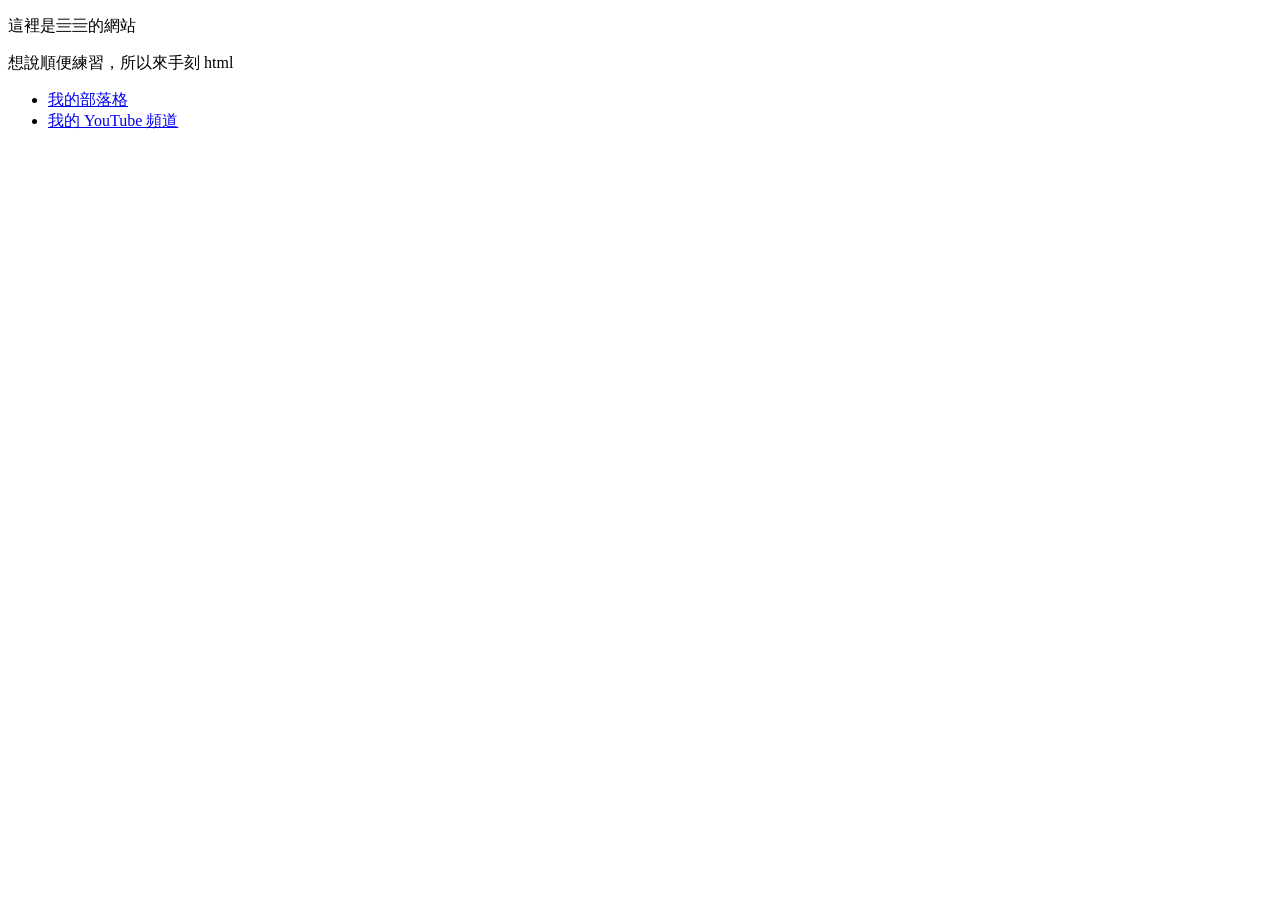
==== main_page.html @ 795e7bc9 "first commit, add main_page.html, i want to use master as the name btw" ====
<!DOCTYPE html>
<html>
	<head>
	</head>
	<body>
		<p>這裡是亖亖的網站</p>
		<p>想說順便練習，所以來手刻 html</p> 
		<ul>
			<li><a href="https://blog.nufneb.com">我的部落格</a></li>
			<li><a href="https://www.youtube.com/channel/UCfJl2j_10-oaTUqm0VGbfBw">我的 YouTube 頻道</a></li>
		</ul>
	</body>
</html>
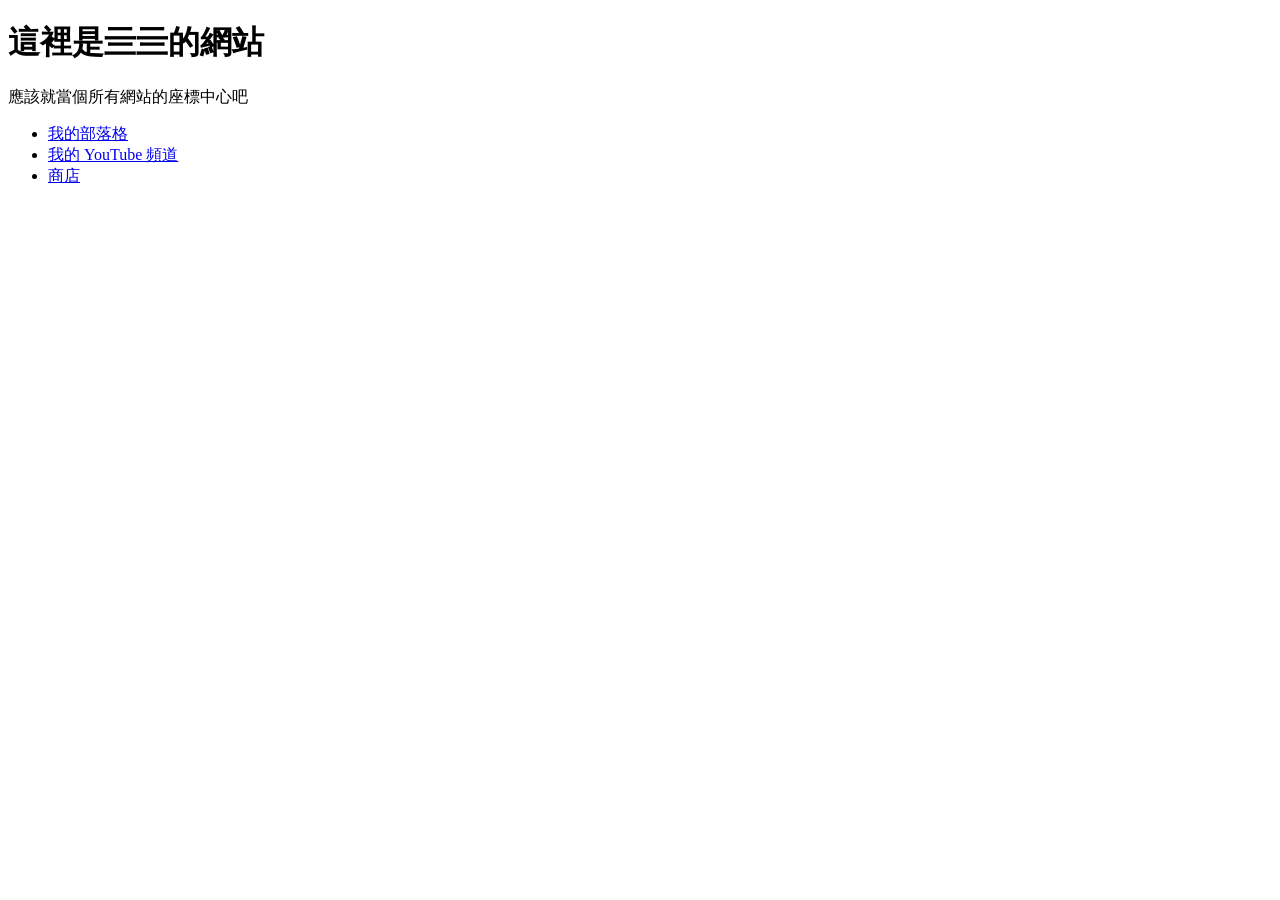
==== commit 9c432480: "commit" ====
--- a/main_page.html
+++ b/main_page.html
@@ -3,11 +3,12 @@
 	<head>
 	</head>
 	<body>
-		<p>這裡是亖亖的網站</p>
-		<p>想說順便練習，所以來手刻 html</p> 
+		<h1>這裡是亖亖的網站</h1>
+		<p>應該就當個所有網站的座標中心吧</p>
 		<ul>
 			<li><a href="https://blog.nufneb.com">我的部落格</a></li>
 			<li><a href="https://www.youtube.com/channel/UCfJl2j_10-oaTUqm0VGbfBw">我的 YouTube 頻道</a></li>
+			<li><a href="https://fourfour.gumroad.com/">商店</a></li>
 		</ul>
 	</body>
 </html>
